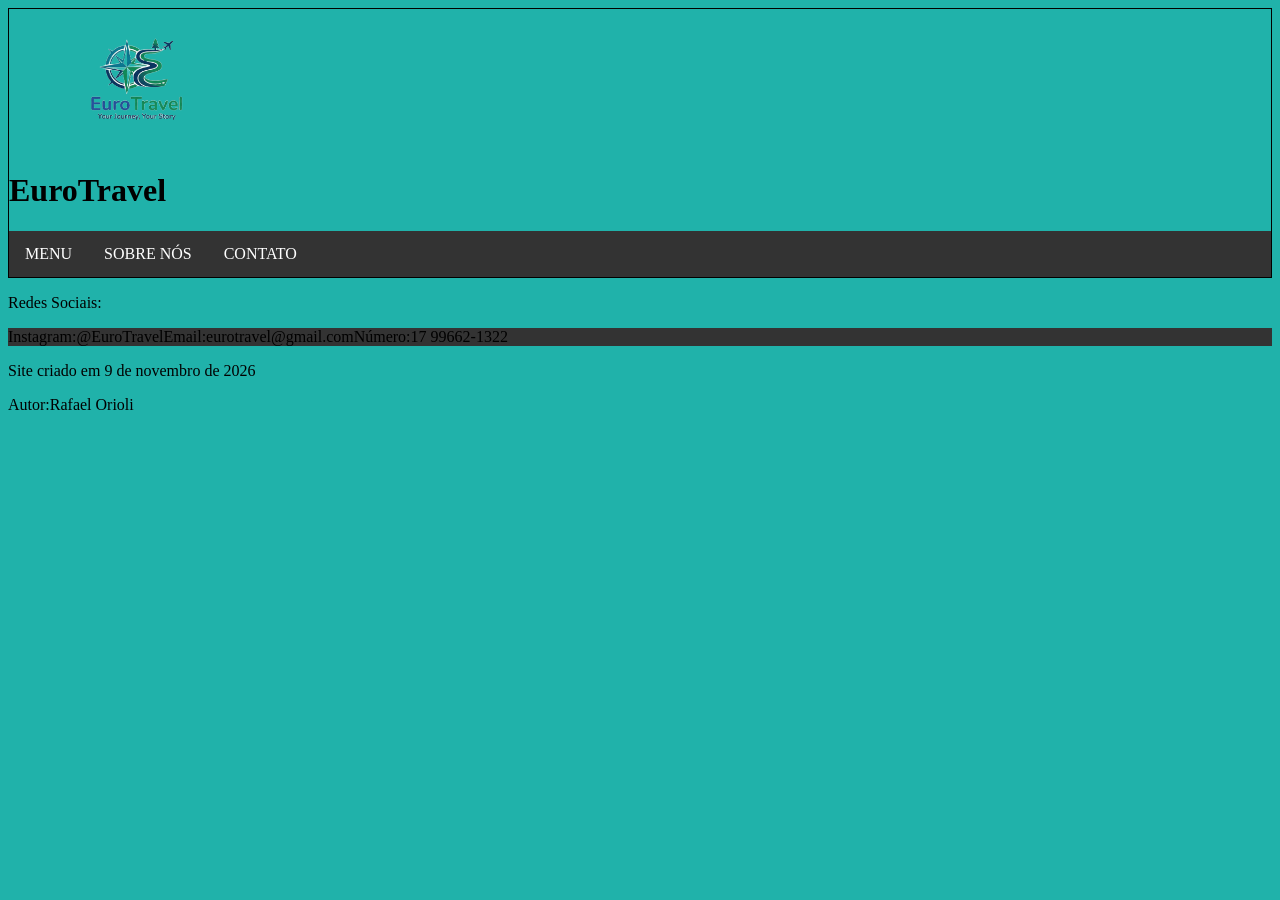
==== _HTML/Contato.html @ 78c00abd "Att 1 - index quase completo" ====
<!DOCTYPE html>
<html lang="pt-br">

<head>
    <meta charset="UTF-8">
    <meta name="viewport" content="width=device-width, initial-scale=1.0">
    <title>CONTATO</title>
    <link rel="stylesheet" href="../_CSS/style.css">
</head>

<body>
    <header>
        <img id="logo" src="../_IMAGES/logo (1).png" alt="">
        <h1>EuroTravel</h1>
        <nav>
            <ul>
                <li><a href="../_HTML/Index.html">MENU</a></li>
                <li><a href="../_HTML/Sobre.html">SOBRE NÓS</a></li>
                <li><a href="../_HTML/Contato.html">CONTATO</a></li>
            </ul>
        </nav>
    </header>
    <main>
        <section>
        </section>
        <footer>
            <p>Redes Sociais:</p>
            <ul>
                <li>Instagram:@EuroTravel</li>
                <li>Email:eurotravel@gmail.com</li>
                <li>Número:17 99662-1322</li>
            </ul>
            <p>Site criado em 9 de novembro de 2026</p>
            <p>Autor:Rafael Orioli</p>
        </footer>
    </main>
</body>

</html>
---- _CSS/style.css ----
.imgpais {
    width: 300px;
    height: 200px;
}

#logo {
    width: 20%;
}

body {
    background-color: lightseagreen;
}

header {
    border: 1px solid black;
}

#indexsection {
    text-align: center;
}

.divs {
    display: inline-flex;
}

article {
    width: 400px;
    height: 500px;
    border: 1px solid black;

}



ul {
    list-style-type: none;
    margin: 0;
    padding: 0;
    overflow: hidden;
    background-color: #333;
}

li {
    float: left;
}

li a {
    display: block;
    color: white;
    text-align: center;
    padding: 14px 16px;
    text-decoration: none;
}

li a:hover {
    background-color: #111;
}
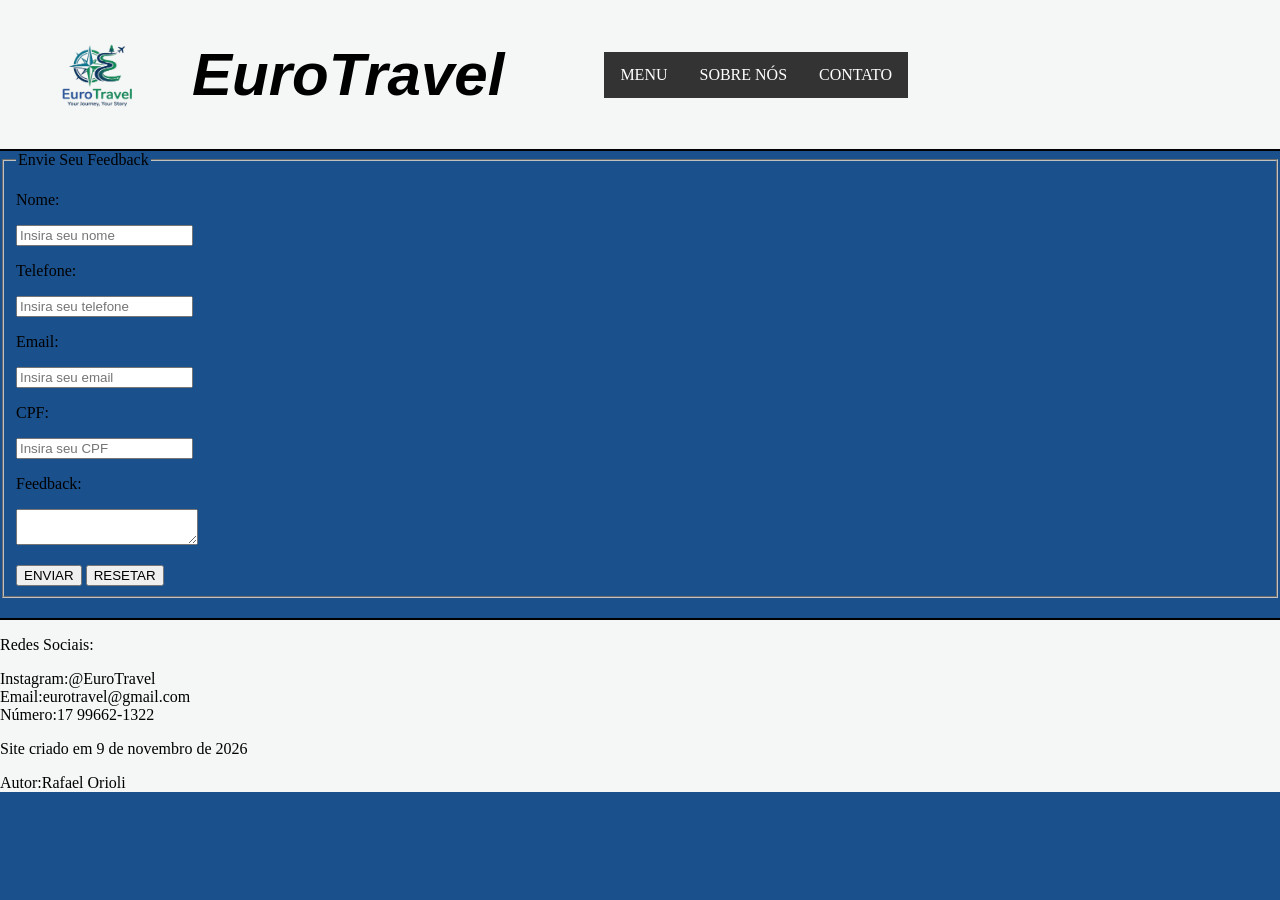
==== commit 5589fce5: "att 2" ====
--- a/_HTML/Contato.html
+++ b/_HTML/Contato.html
@@ -22,12 +22,30 @@
     </header>
     <main>
         <section>
+            <form method="get" action="exemplo.php">
+                <fieldset>
+                    <legend>Envie Seu Feedback</legend>
+                    <p>Nome:</p>
+                    <label><input type="text" placeholder="Insira seu nome"></label>
+                    <p>Telefone:</p>
+                    <label><input type="tel" placeholder="Insira seu telefone"></label>
+                    <p>Email:</p>
+                    <label><input type="email" placeholder="Insira seu email"></label>
+                    <p>CPF:</p>
+                    <label><input type="number" placeholder="Insira seu CPF"></label>
+                    <p>Feedback:</p>
+                    <textarea name="Feedback"></textarea>
+                    <p></p>
+                    <label><input type="submit" value="ENVIAR"></label>
+                    <label><input type="reset" value="RESETAR"></label>
+                </fieldset>
+            </form>
         </section>
         <footer>
             <p>Redes Sociais:</p>
-            <ul>
-                <li>Instagram:@EuroTravel</li>
-                <li>Email:eurotravel@gmail.com</li>
+            <ul class="ulfooter">
+                <li>Instagram:@EuroTravel</li><br>
+                <li>Email:eurotravel@gmail.com</li><br>
                 <li>Número:17 99662-1322</li>
             </ul>
             <p>Site criado em 9 de novembro de 2026</p>
--- a/_CSS/style.css
+++ b/_CSS/style.css
@@ -1,36 +1,74 @@
 .imgpais {
-    width: 300px;
-    height: 200px;
+    width: 400px;
+    height: 250px;
+    border: none;
+    border-radius: 10px;
+}
+.imgpais:hover{
+    
 }
 
 #logo {
-    width: 20%;
+    width: 15%;
 }
 
 body {
-    background-color: lightseagreen;
+    background-color: #1A508B;
+    margin: 0px;
 }
 
 header {
-    border: 1px solid black;
+    h1 {
+        margin-right: 100px;
+        font-family: 'Franklin Gothic Medium', 'Arial Narrow', Arial, sans-serif;
+        font-size: 60px;
+        font-style: oblique;
+    }
+
+    background-color: #F4F7F6;
+    align-items: center;
+    display: flex;
+    border-bottom: 2px solid black;
 }
 
 #indexsection {
     text-align: center;
 }
 
+#sectionsobre {
+    text-align: center;
+    flex: 1;
+
+}
+
 .divs {
     display: inline-flex;
 }
 
-article {
+.articleindex {
+    padding: 0px;
+    margin: 5px;
     width: 400px;
-    height: 500px;
-    border: 1px solid black;
+    height: 480px;
+    border: none;
+    border-radius: 10px;
+    background-color: #009B63;
 
+    ol {
+        text-align: left;
+        margin: 0px;
+    }
 }
 
+footer {
+    background-color: #F4F7F6;
+    border-top: 2px solid black;
+    margin-top: 20px;
+}
 
+.ulfooter {
+    background: none;
+}
 
 ul {
     list-style-type: none;
@@ -38,20 +76,20 @@
     padding: 0;
     overflow: hidden;
     background-color: #333;
-}
 
-li {
-    float: left;
-}
+    li {
+        float: left;
+    }
 
-li a {
-    display: block;
-    color: white;
-    text-align: center;
-    padding: 14px 16px;
-    text-decoration: none;
-}
+    li a {
+        display: block;
+        color: white;
+        text-align: center;
+        padding: 14px 16px;
+        text-decoration: none;
+    }
 
-li a:hover {
-    background-color: #111;
+    li a:hover {
+        background-color: #111;
+    }
 }
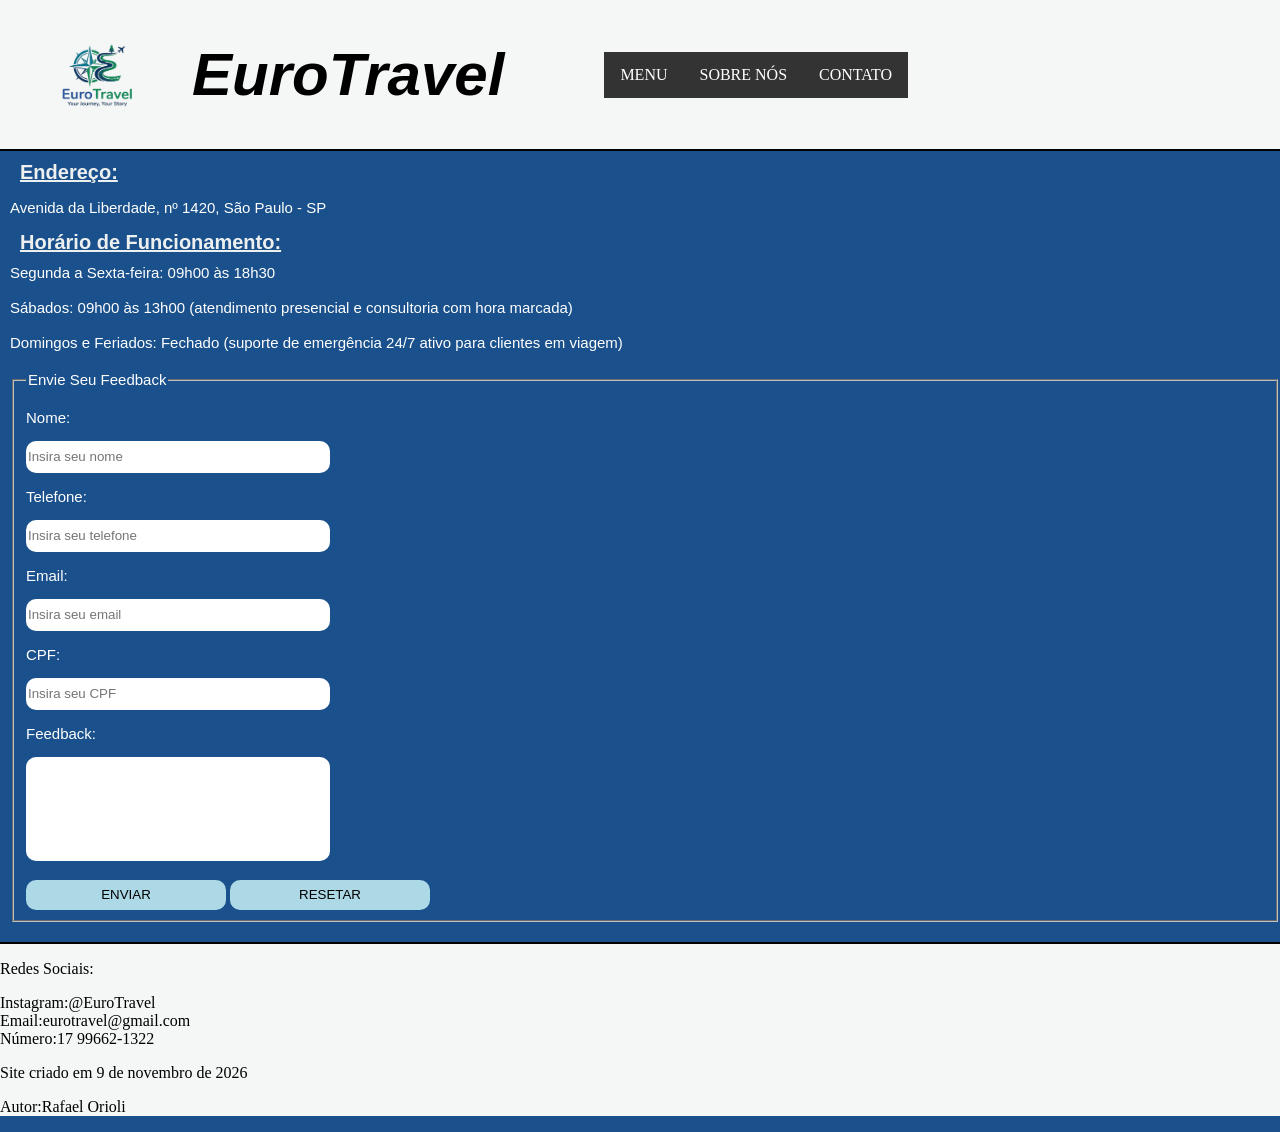
==== commit 217d3932: "att 3" ====
--- a/_HTML/Contato.html
+++ b/_HTML/Contato.html
@@ -20,8 +20,19 @@
             </ul>
         </nav>
     </header>
-    <main>
+    <main id="maincontato">
         <section>
+            <article>
+                <h4>Endereço:</h4>
+                <p>Avenida da Liberdade, nº 1420, São Paulo - SP</p>
+                <h4>Horário de Funcionamento:</h4>
+                <ul id="ulcontato">
+                    <li>Segunda a Sexta-feira: 09h00 às 18h30</li><br>
+                    <li>Sábados: 09h00 às 13h00 (atendimento presencial e consultoria com hora marcada)</li><br>
+                    <li>Domingos e Feriados: Fechado (suporte de emergência 24/7 ativo para clientes em viagem)</li>
+                </ul>
+
+            </article>
             <form method="get" action="exemplo.php">
                 <fieldset>
                     <legend>Envie Seu Feedback</legend>
@@ -36,22 +47,23 @@
                     <p>Feedback:</p>
                     <textarea name="Feedback"></textarea>
                     <p></p>
-                    <label><input type="submit" value="ENVIAR"></label>
-                    <label><input type="reset" value="RESETAR"></label>
+                    <label><input class="btt" type="submit" value="ENVIAR"></label>
+                    <label><input class="btt" type="reset" value="RESETAR"></label>
                 </fieldset>
             </form>
         </section>
-        <footer>
-            <p>Redes Sociais:</p>
-            <ul class="ulfooter">
-                <li>Instagram:@EuroTravel</li><br>
-                <li>Email:eurotravel@gmail.com</li><br>
-                <li>Número:17 99662-1322</li>
-            </ul>
-            <p>Site criado em 9 de novembro de 2026</p>
-            <p>Autor:Rafael Orioli</p>
-        </footer>
     </main>
+    <footer>
+        <p>Redes Sociais:</p>
+        <ul class="ulfooter">
+            <li>Instagram:@EuroTravel</li><br>
+            <li>Email:eurotravel@gmail.com</li><br>
+            <li>Número:17 99662-1322</li>
+        </ul>
+        <p>Site criado em 9 de novembro de 2026</p>
+        <p>Autor:Rafael Orioli</p>
+    </footer>
+
 </body>
 
 </html>
--- a/_CSS/style.css
+++ b/_CSS/style.css
@@ -3,9 +3,6 @@
     height: 250px;
     border: none;
     border-radius: 10px;
-}
-.imgpais:hover{
-    
 }
 
 #logo {
@@ -29,6 +26,35 @@
     align-items: center;
     display: flex;
     border-bottom: 2px solid black;
+}
+
+h2 {
+    margin-left: 39.5%;
+    margin-right: 39%;
+    width: 400px;
+    font-family: sans-serif;
+    font-size: 40px;
+    color: #E0A96D;
+    font-weight: bold;
+    border-top: 2px solid #E0A96D;
+    border-bottom: 2px solid #E0A96D;
+}
+
+h4 {
+    font-family: sans-serif;
+    font-size: 20px;
+    font-weight: bolder;
+    text-decoration: underline;
+    margin: 10px;
+    color: #eef0ef;
+}
+
+section {
+    p {
+        color: white;
+        font-family: Verdana, Geneva, Tahoma, sans-serif;
+        font-size: 15px;
+    }
 }
 
 #indexsection {
@@ -60,10 +86,39 @@
     }
 }
 
+.articleindex:hover {
+    transform: rotate(0deg) scale(1.1);
+    z-index: 1;
+    box-shadow: 0px 0px 20px 6px rgba(255, 255, 255, 0.7);
+    cursor: pointer;
+}
+
 footer {
     background-color: #F4F7F6;
     border-top: 2px solid black;
     margin-top: 20px;
+}
+
+#ulcontato {
+    background: none;
+
+    li {
+        float: none;
+        color: white;
+        font-family: Verdana, Geneva, Tahoma, sans-serif;
+        font-size: 15px;
+    }
+}
+
+#ulsobre {
+    background: none;
+
+    li {
+        float: none;
+        color: white;
+        font-family: Verdana, Geneva, Tahoma, sans-serif;
+        font-size: 15px;
+    }
 }
 
 .ulfooter {
@@ -92,4 +147,47 @@
     li a:hover {
         background-color: #111;
     }
+}
+
+fieldset {
+    margin-top: 20px;
+    margin-bottom: 20px;
+}
+
+legend {
+    color: white;
+    font-family: Verdana, Geneva, Tahoma, sans-serif;
+    font-size: 15px;
+}
+
+input {
+    width: 300px;
+    height: 30px;
+    border: none;
+    border-radius: 10px;
+}
+
+.btt {
+    width: 200px;
+    height: 30px;
+    background-color: lightblue;
+}
+
+.btt:hover {
+    background-color: lightskyblue;
+    box-shadow: 0px 0px 10px 3px rgba(255, 255, 255, 0.7);
+    transform: rotate(0deg) scale(1.1);
+    z-index: 1;
+}
+
+textarea {
+    resize: none;
+    width: 300px;
+    height: 100px;
+    border: none;
+    border-radius: 10px;
+}
+
+#maincontato {
+    margin-left: 10px;
 }
